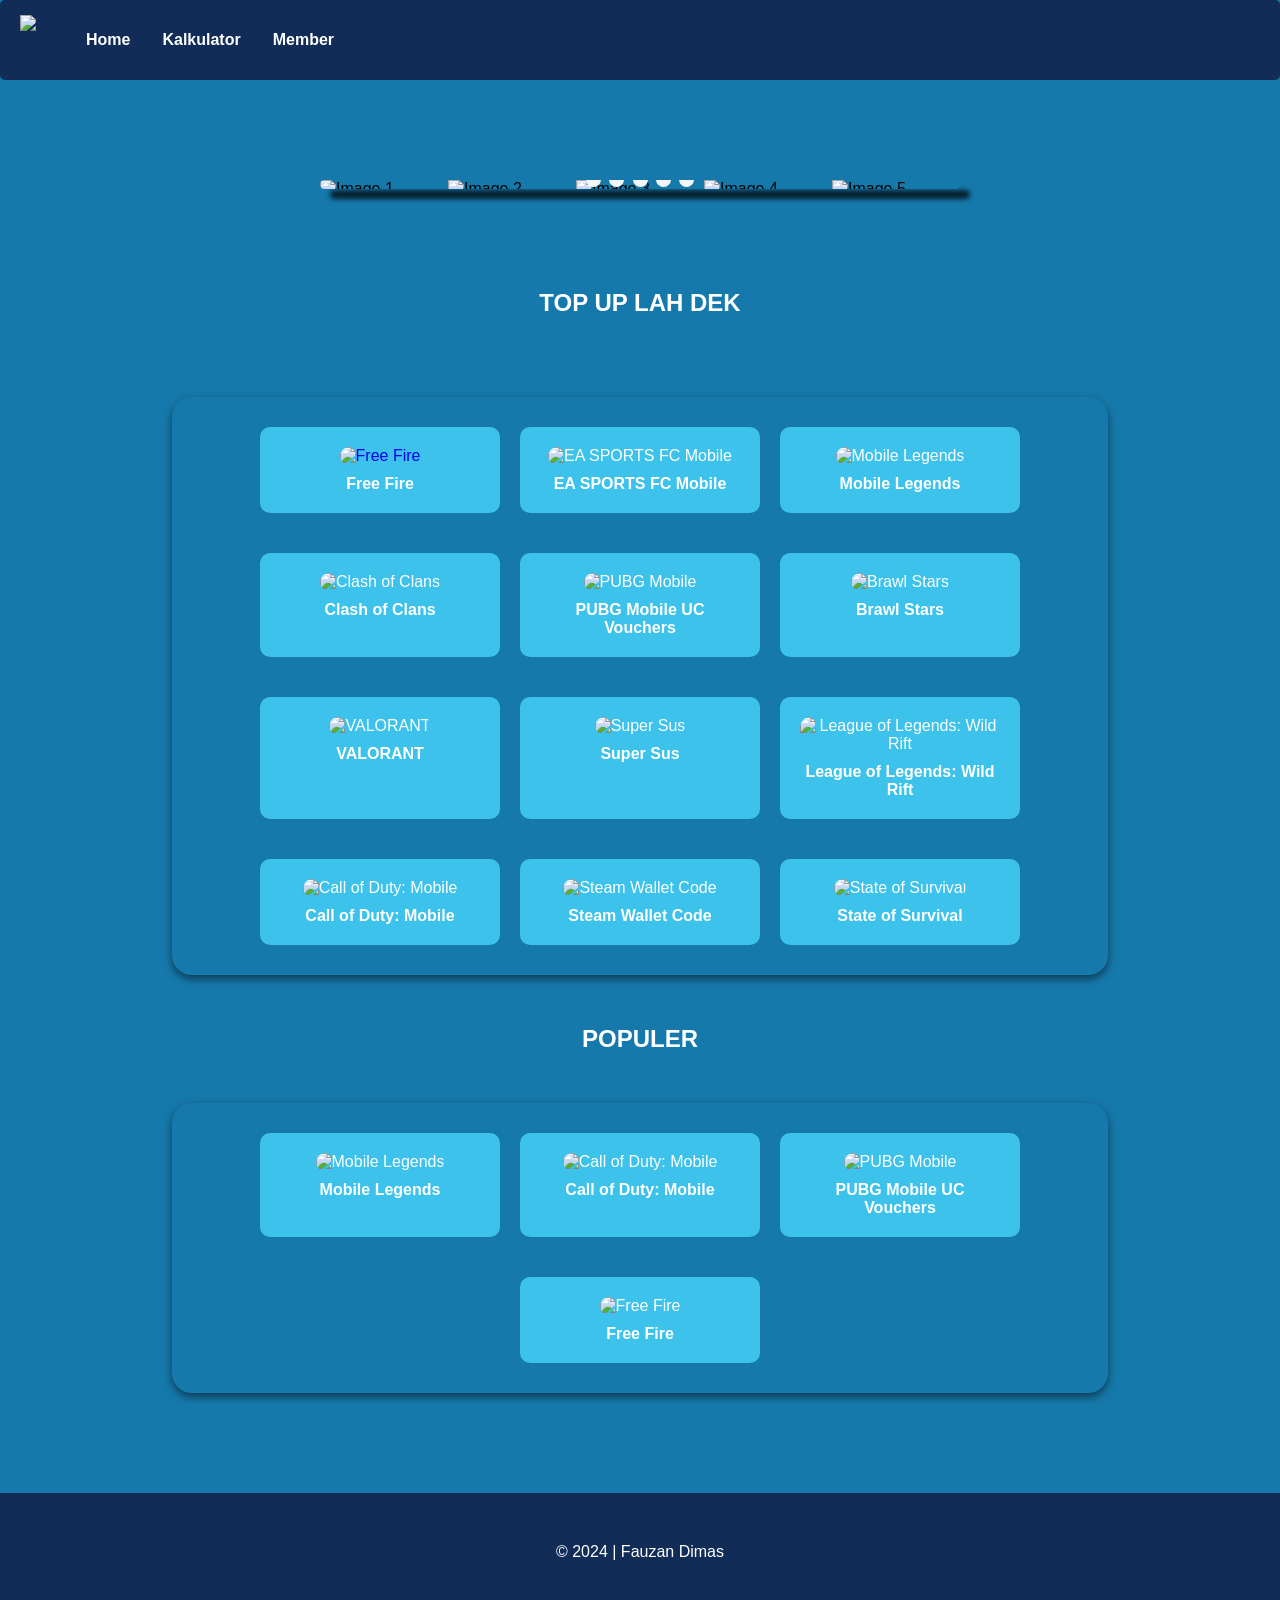
==== WebFauzan/index.html @ e14d6ca0 "Update and rename main.html to index.html" ====
<!DOCTYPE html>
<html lang="en">
<head>
    <meta charset="UTF-8">
    <meta name="viewport" content="width=device-width, initial-scale=1.0">
    <title>FauzanWeb</title>
    <link rel="stylesheet" href="style.css">
    <link rel="stylesheet" href="slider.css">
    <link rel="stylesheet" href="maincourse.css">
    <link rel="stylesheet" href="stylekalkulator.css">
    <script src="script.js"></script>
</head>
<body>
    <nav>
        <div class="wrapper">
            <div class="logo"><img src="https://www.transparentpng.com/download/diamond/O3UOts-diamond-best-png.png"></div>
            <div class="menu">
                <ul>
                    <li><a href="home.html" class="tbl-biru">Home</a></li>
                    <li><a href="kalkulator.html" class="tbl-biru">Kalkulator</a></li>
                    <li><a href="member.html" class="tbl-biru">Member</a></li>
                </ul>
            </div>
        </div>
    </nav>
    <section id="home">
        <div class="wrap">
            <div class="slides">
                <span id="slide-1"></span>
                <span id="slide-2"></span>
                <span id="slide-3"></span>
                <span id="slide-4"></span>
                <span id="slide-5"></span>
                <div class="images">
                    <img src="https://cdn1.codashop.com/S/content/common/images/mno/EN_Weekly-Diamond-Pass_ProductPage.jpg" alt="Image 1">
                    <img src="https://cdn1.codashop.com/S/content/common/images/mno/freefire_new_640x241.jpg" alt="Image 2">
                    <img src="https://cdn1.codashop.com/S/content/common/images/mno/pubgmobile_640x241.jpg" alt="Image 3">
                    <img src="https://cdn1.codashop.com/S/content/common/images/mno/Brawl_Banner640x241.png" alt="Image 4">
                    <img src="https://cdn1.codashop.com/S/content/common/images/mno/metal_slug_pp-banner.png" alt="Image 5">
                  </div>
        
                  <div class="navigation">
                    <a href="#slide-1">1</a>
                    <a href="#slide-2">2</a>
                    <a href="#slide-3">3</a>
                    <a href="#slide-4">4</a>
                    <a href="#slide-5">5</a>
                  </div>
            </div>
        </div>
        <h1>TOP UP LAH DEK</h1>
        <div class="maincourse">
            <div class="bungkus">
                <div class="card">
                    <a href="hargadiamond.html">
                        <img src="https://cdn1.codashop.com/S/content/mobile/images/product-tiles/ID_FF-tile-cb-sd100k.jpg" alt="Free Fire">
                        <h3>Free Fire</h3>
                    </a>
                </div>
                <div class="card">
                    <img src="https://cdn1.codashop.com/S/content/mobile/images/product-tiles/fcm_tile_may2024.jpg" alt="EA SPORTS FC Mobile">
                    <h3>EA SPORTS FC Mobile</h3>
                </div>
                    <div class="card">
                    <img src="https://cdn1.codashop.com/S/content/mobile/images/product-tiles/mlbb_tile_apr2024.png" alt="Mobile Legends">
                    <h3>Mobile Legends</h3> 
                </div>
                <div class="card">
                    <img src="https://cdn1.codashop.com/S/content/mobile/images/product-tiles/Clash-of-Clans-Codacash.jpg" alt="Clash of Clans">
                    <h3>Clash of Clans</h3>
                </div>
                <div class="card">
                    <img src="https://cdn1.codashop.com/S/content/mobile/images/product-tiles/pubg_ccid_tile.jpg" alt="PUBG Mobile">
                    <h3>PUBG Mobile UC Vouchers</h3>
                </div>
                <div class="card">
                    <img src="https://cdn1.codashop.com/S/content/mobile/images/product-tiles/Brawl-Stars-Codacash.jpg" alt="Brawl Stars">
                    <h3>Brawl Stars</h3>
                </div>
                <div class="card">
                    <img src="https://cdn1.codashop.com/S/content/mobile/images/product-tiles/ID_Tile-Valorant.jpg" alt="VALORANT">
                    <h3>VALORANT</h3>
                </div>
                <div class="card">
                    <img src="https://cdn1.codashop.com/S/content/mobile/images/product-tiles/ID_ccTile-Supersus.jpg" alt="Super Sus">
                    <h3>Super Sus</h3>
                </div>
                <div class="card">
                    <img src="https://cdn1.codashop.com/S/content/mobile/images/product-tiles/ID_ccTile-WildRift.jpg" alt="League of Legends: Wild Rift">
                    <h3>League of Legends: Wild Rift</h3>
                </div>
                <div class="card">
                    <img src="https://cdn1.codashop.com/S/content/mobile/images/product-tiles/ID_CODM-100k-cb-tile.jpg" alt="Call of Duty: Mobile">
                    <h3>Call of Duty: Mobile</h3>
                </div>
                <div class="card">
                    <img src="https://cdn1.codashop.com/S/content/mobile/images/product-tiles/ID_Steam-8k-disc-tile.jpg" alt="Steam Wallet Code">
                    <h3>Steam Wallet Code</h3>
                </div>
                <div class="card">
                    <img src="https://cdn1.codashop.com/S/content/mobile/images/product-tiles/ID_State-of-Survival-Codacash-diskon-sd-98k.jpg" alt="State of Survival">
                    <h3>State of Survival</h3>
                </div>
            </div>
            <h2>POPULER</h2>
            <div class="bungkus">
                <div class="card">
                    <img src="https://cdn1.codashop.com/S/content/mobile/images/product-tiles/mlbb_tile_apr2024.png" alt="Mobile Legends">
                    <h3>Mobile Legends</h3>
                </div>
                <div class="card">
                    <img src="https://cdn1.codashop.com/S/content/mobile/images/product-tiles/ID_CODM-100k-cb-tile.jpg" alt="Call of Duty: Mobile">
                    <h3>Call of Duty: Mobile</h3>
                </div>
                <div class="card">
                    <img src="https://cdn1.codashop.com/S/content/mobile/images/product-tiles/pubg_ccid_tile.jpg" alt="PUBG Mobile">
                    <h3>PUBG Mobile UC Vouchers</h3>
                </div>
                <div class="card">
                    <img src="https://cdn1.codashop.com/S/content/mobile/images/product-tiles/ID_FF-tile-cb-sd100k.jpg" alt="Free Fire">
                    <h3>Free Fire</h3>
                </div>
            </div>
        </div>
        <footer>
                <div class="footer">
                    <p>© 2024 | Fauzan Dimas</p>
                </div>
        </footer>
</body>
</html>
---- WebFauzan/style.css ----
* {
    text-decoration: none;
    margin: 0px;
    padding: 0px;
}

body {
    margin: 0px;
    padding: 0px;
    font-family: 'Open Sans', sans-serif;
    background-color: #1679AB;
}

.wrapper {
    width: 100%;
    margin: auto;
    position: relative;
}

.logo img{
    float: left;
    width: 50px;
    margin-top: 15px;
    margin-bottom: 15px;
    margin-left: 20px;
}

.menu {
    float: center;
}

nav {
    width: 100%;
    margin: auto;
    display: flex;
    line-height: 80px;
    position: sticky;
    position: -webkit-sticky;
    top: 0;
    background: #102C57;
    border-radius: 5px;
    margin-bottom: 50px;
}
nav ul {
    list-style-type: none;
    margin: 0;
    padding: 0;
    overflow: hidden;
}

nav ul li {
    float: left;
}

nav ul li a {
    color: white;
    font-weight: bold;
    text-align: center;
    padding: 0px 16px 0px 16px;
    text-decoration: none;
}

h2{
    margin-top: 50px;
}

a.tbl-biru:hover{
    background-color: #1679AB;
    border-radius: 20px;
    padding-top: 10px;
    padding-bottom: 10px;
}

.footer {
    margin-top: 100px;
    width: 100%;
    padding-top: 50px;
    background-color: #102C57;
    padding-bottom: 50px;
}

.footer p {
    color: white;
    text-align: center;
}
---- WebFauzan/slider.css ----
.images {
    display: flex;
    width: 100%;
    height: 100%;
    transition: 2s;
}

.images img {
    width: 100%;

}

.wrap{
    width: 640px;
    overflow: hidden;
    margin: auto;
    margin-top: 100px;
    margin-bottom: 100px;
    border-radius: 10px;
    box-shadow: 10px 10px 5px 0px rgba(0,0,0,0.75);
}

#slide-1:target ~.images {
    margin-left: 0px;
}
#slide-2:target ~.images {
    margin-left: -100%;
}
#slide-3:target ~.images {
    margin-left: -200%;
}
#slide-4:target ~.images {
    margin-left: -300%;
}
#slide-5.images ~.images {
    margin-left: -400%;
}

.navigation{
    text-align: center;
    margin-top: -40px;   
}

.navigation a {
    display: inline-block;
    height: 15px;
    width: 15px;
    background-color: whitesmoke;
    font-size: 0px;
    border-radius: 50px;
    margin: 2px;  
    transition: 1s;
}

.navigation a:hover {
    background-color: #666;
}

@media screen and (max-width: 640px){
    .wrap {
        width: 90%;
    }
}
---- WebFauzan/maincourse.css ----
.maincourse {
    color: #fff;
    display: flex;
    flex-direction: column;
    align-items: center;
    margin-top: 50px;
    margin-bottom: 60px;
}

.bungkus {
    width: 70%;
    display: flex;
    flex-wrap: wrap;
    justify-content: center;
    gap: 20px;
    padding: 20px;
    box-shadow: 0 4px 8px rgba(0, 0, 0, 0.5);
    border-radius: 20px;
}

.card {
    margin-top: 10px;
    margin-bottom: 10px;
    background-color: #3DC2EC;
    border-radius: 10px;
    padding: 20px;
    width: 200px;
    text-align: center;
}

.card img {
    width: 100%;
    height: auto;
    border-radius: 10px;
}

.card h3 {
    margin-top: 10px;
    font-size: 16px;
}

h1 {
    font-weight: 800;
    font-size: 100;
    padding-bottom: 30px;
    color: #fff;
    text-align: center;
}
h2 {
    font-weight: 800;
    padding-bottom:50px;
}

h3{
    color: white;
}

.card:hover{
    transform: scale(1.1,1.1);
}
---- WebFauzan/stylekalkulator.css ----
.container-kl {
    max-width: 800px;
    margin: 0 auto;
    padding: 20px;
    border-radius: 10px;
    background-color: #333;
    margin-bottom: 50px;
  }

  h1 {
    text-align: center;
    margin-bottom: 20px;
    color: white;
  }

  input[type="text"], input[type="number"] {
    width: 97%;
    padding: 10px;
    margin-bottom: 10px;
    border: 1px solid #ccc;
    border-radius: 5px;
    background-color: #444;
    color: #fff;
  }

  button {
    width: 15%;
    padding: 10px;
    border: none;
    border-radius: 5px;
    background-color: #ffc107;
    color: #fff;
    cursor: pointer;
  }
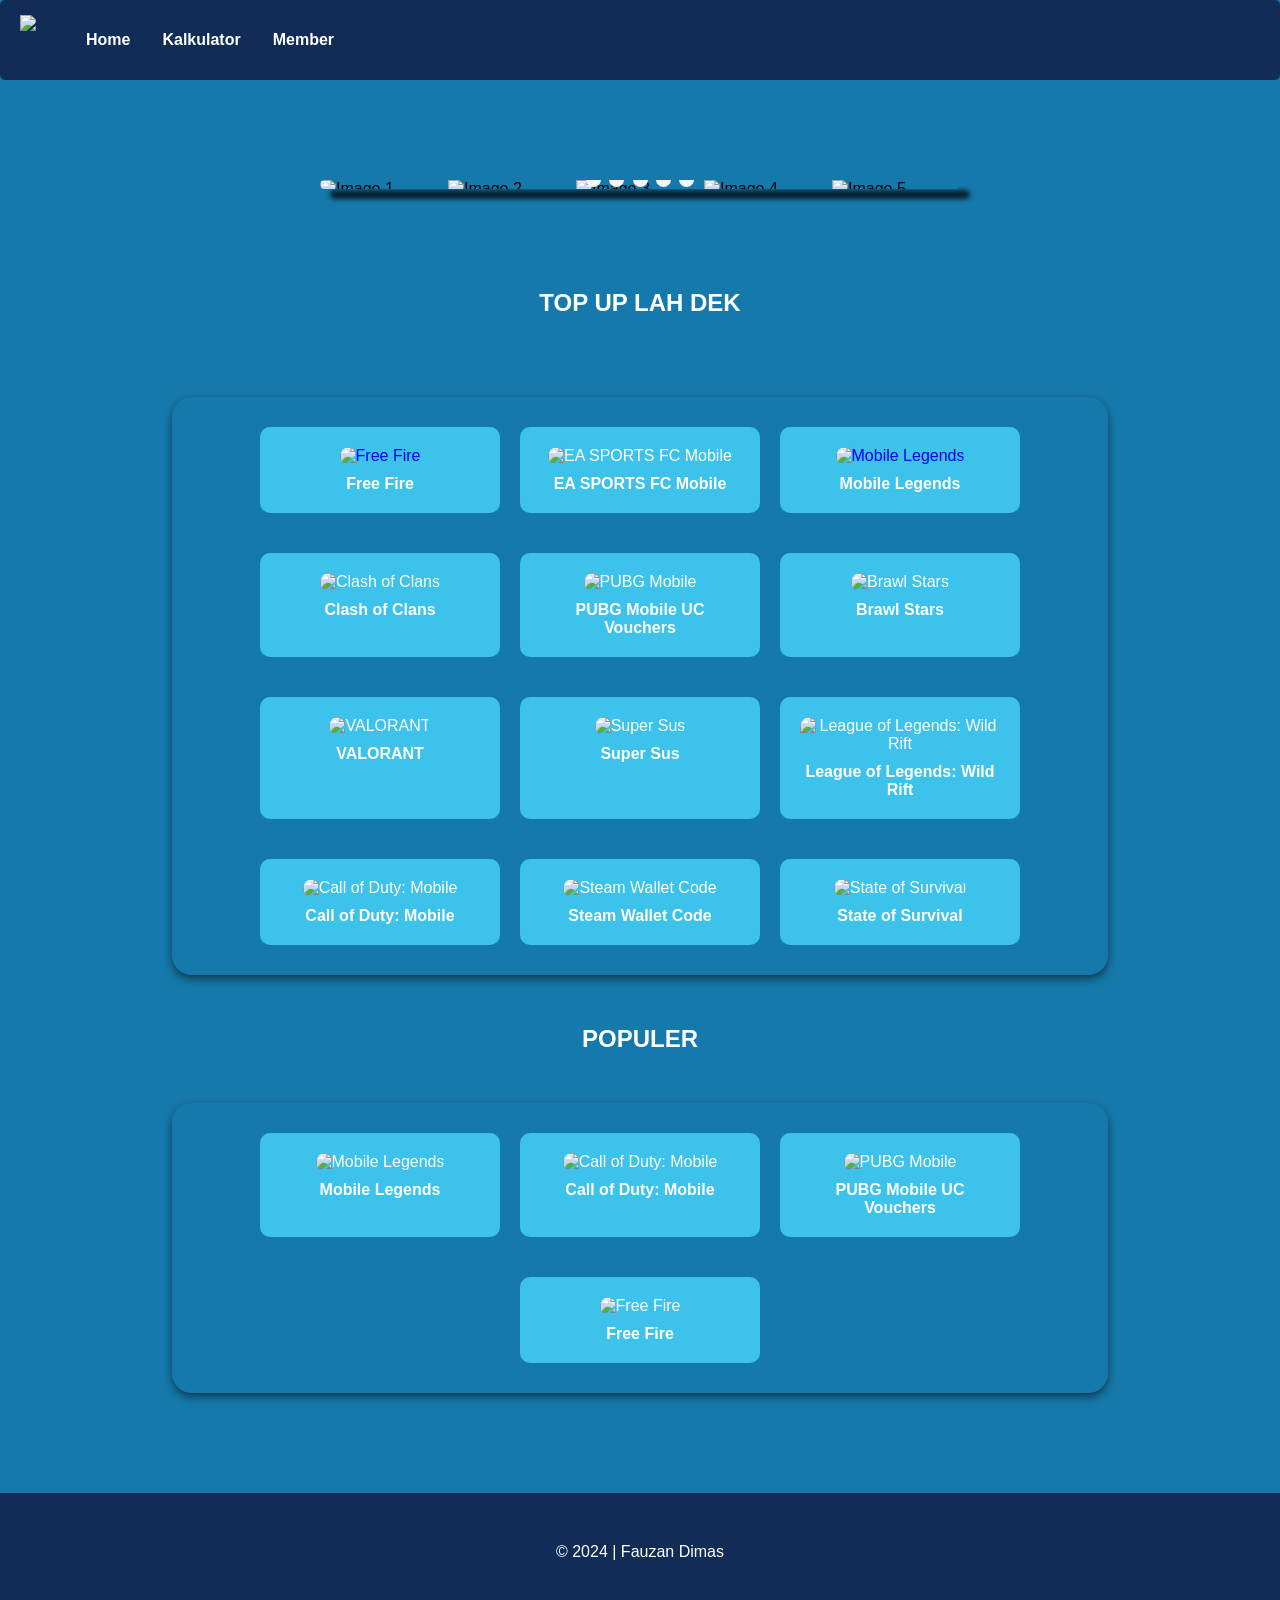
==== commit 4acf6d11: "Update index.html" ====
--- a/WebFauzan/index.html
+++ b/WebFauzan/index.html
@@ -62,8 +62,10 @@
                     <h3>EA SPORTS FC Mobile</h3>
                 </div>
                     <div class="card">
+                    <a href="hargadiamond.html">
                     <img src="https://cdn1.codashop.com/S/content/mobile/images/product-tiles/mlbb_tile_apr2024.png" alt="Mobile Legends">
                     <h3>Mobile Legends</h3> 
+                    </a>
                 </div>
                 <div class="card">
                     <img src="https://cdn1.codashop.com/S/content/mobile/images/product-tiles/Clash-of-Clans-Codacash.jpg" alt="Clash of Clans">
